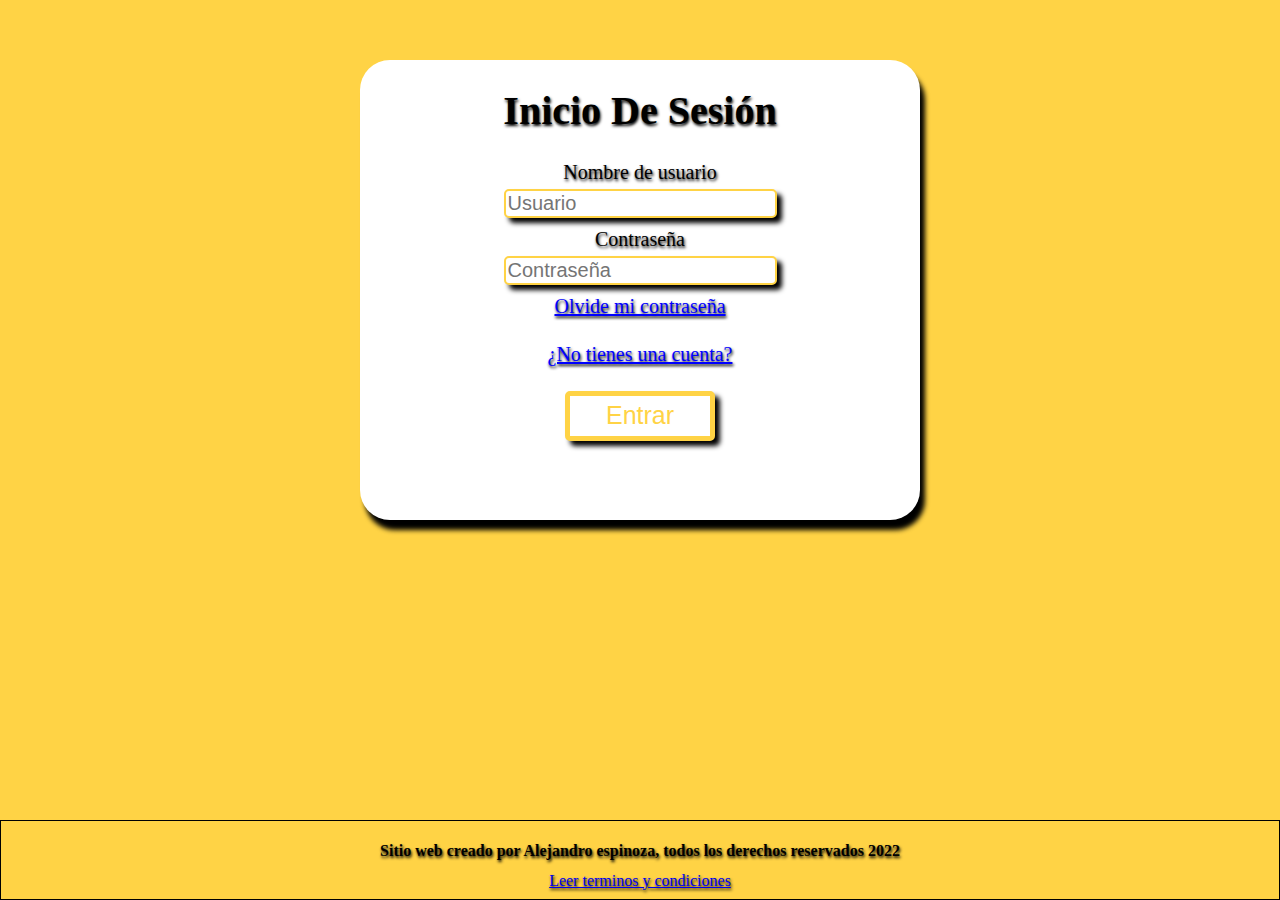
==== login.html @ 9bf07385 "se realizaron validaciones" ====
<!DOCTYPE html>
<html lang="es-MX">
<head>
    <meta charset="UTF-8">
    <meta name="viewport" content="width=device-width, initial-scale=1.0">
    <meta http-equiv="X-UA-Compatible" content="ie=edge">
    <link rel="stylesheet" href="/styles/style.css">
    <link rel="icon" href="/assets/logo.PNG">
    <title>Inicio de sesion</title>
</head>
<body>
    <form id="formulario"> 
        <div class="container">
        <h1 class="title">Inicio De Sesión</h1>
        <label class="label" for="user">Nombre de usuario</label>
        <input class="input" name="userName" type="text" id="userName" placeholder="Usuario">
        <label class="label" for="pass">Contraseña</label>
        <input class="input" name="userPassword" type="password" placeholder="Contraseña" id="userPassword">
        <a class="link" href="/password_forget.html" target="_blank">Olvide mi contraseña</a>
        <a class="link" href="/registro.html" target="_blank">¿No tienes una cuenta?</a>
        <button class="boton" type="submit">Entrar</button>
        <div id ="alerta"></div>
        </div>
    </form>
    <div class="footer">
        <footer ><h4>Sitio web creado por Alejandro espinoza, todos los derechos reservados 2022</h4></footer>
        <a class="pie" href="#">Leer terminos y condiciones</a>
    </div>
    <script src="/scripts/app-login.js"></script>
</body>
</html>
---- styles/style.css ----
*{
    box-sizing: border-box;
}
body{
    margin: 0;
    background-color: #ffd345;
    font-family: Georgia, 'Times New Roman', Times, serif;
        /* font-size: 20px; */
}
.title{
    color: black;
    display: block;
    font-size: 40px;
    text-shadow: 1px 2px 3px  black;
    /* color: black; */
}
.container, .container2{
    margin-top: 60px;
    margin-left: auto;
    margin-right: auto;
    overflow: hidden;
    background-color: white;
    width: 560px;
    height: 460px;
    border-radius: 30px;
    text-align: center;
    text-shadow: 1px 2px 3px  black;
    box-shadow: 5px 10px 5px black;
}
.boton{
    display: block;
    width: 150px;
    height: 50px;
    background-color: white;
    color: #ffd345;
    border-radius: 5px;
    margin-left: auto;
    margin-right: auto;
    margin-top: 20px;
    border: 5px solid #ffd345;
    font-size: 25px;
    box-shadow: 5px 5px 5px black;
    -webkit-transition: box-shadow 300ms ease-in-out, color 300ms ease-in-out;
        transition: box-shadow 300ms ease-in-out, color 300ms ease-in-out;
}
.boton:hover, .boton:focus {
    color: #fff;
    outline: 0;
  }
.boton:hover {
    box-shadow: 0 0 40px 40px #ffd345 inset;
  }
.footer{
    /* background-color: #fff; */
    height: 80px;
    width: 100%;
    color: black;
    position: absolute;
    left: 0;
    bottom: 0;
    border: 1px solid black;
    text-align: center;
    text-shadow: 1px 2px 3px  black;
}
.pie{
    position: relative;
    bottom: 10px; 
}
.container, .link, .boton, .label{
    margin-bottom: 25px;
}
/* Para los links de inicio de sesion */
.link{
    display: block;
    position: relative;
    margin-top: 10px;
    color: blue;
    font-size: 20px;
    /* transition: 0.5s; */
}
.input{
    display: block;
    margin-right: auto;
    margin-left: auto;
    border: 2px solid #ffd345;
    border-radius: 5px;
    box-shadow: 5px 5px 5px black;
}

.label, .input{
    font-size: 20px;
}
/* Para el reseteo de contraseña */
#buton-reset{
    font-size: 20px;
}
#title-reset{
    text-align: center;
}
#container-3{
    margin-top: 30px;
    height: 200px;
    width: 400px;
}
/* Contenedor y estilos para el registro de cuenta */
.container2{
    height: 580px;
    width: 600px;
    margin-top: 30px;
}

.container2, .input, .label{
    margin-bottom: 10px;
    margin-top: 5px; 
}


/* Estilos para los mensajes de alerta en el login */

.mensaje{
    height: 40px;
    width: 300px;
    margin-left: auto;
    margin-right: auto;
    font-size: 1rem;
}
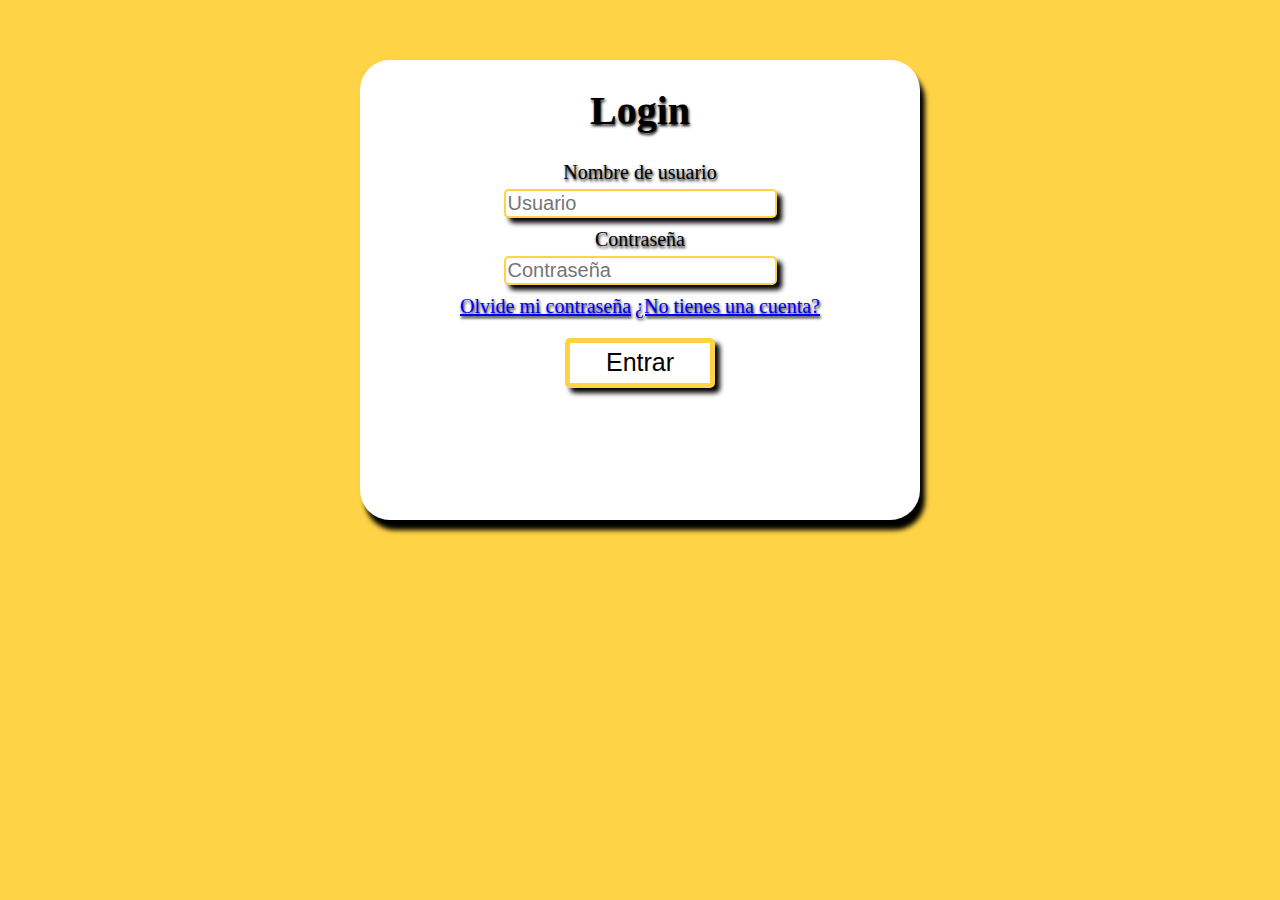
==== commit 1dfb14cc: "se valido el registro" ====
--- a/login.html
+++ b/login.html
@@ -11,7 +11,7 @@
 <body>
     <form id="formulario"> 
         <div class="container">
-        <h1 class="title">Inicio De Sesión</h1>
+        <h1 class="title">Login</h1>
         <label class="label" for="user">Nombre de usuario</label>
         <input class="input" name="userName" type="text" id="userName" placeholder="Usuario">
         <label class="label" for="pass">Contraseña</label>
@@ -22,10 +22,6 @@
         <div id ="alerta"></div>
         </div>
     </form>
-    <div class="footer">
-        <footer ><h4>Sitio web creado por Alejandro espinoza, todos los derechos reservados 2022</h4></footer>
-        <a class="pie" href="#">Leer terminos y condiciones</a>
-    </div>
     <script src="/scripts/app-login.js"></script>
 </body>
 </html>--- a/styles/style.css
+++ b/styles/style.css
@@ -14,7 +14,7 @@
     text-shadow: 1px 2px 3px  black;
     /* color: black; */
 }
-.container, .container2{
+.container{
     margin-top: 60px;
     margin-left: auto;
     margin-right: auto;
@@ -32,7 +32,7 @@
     width: 150px;
     height: 50px;
     background-color: white;
-    color: #ffd345;
+    color: black;
     border-radius: 5px;
     margin-left: auto;
     margin-right: auto;
@@ -44,34 +44,19 @@
         transition: box-shadow 300ms ease-in-out, color 300ms ease-in-out;
 }
 .boton:hover, .boton:focus {
-    color: #fff;
+    /* color: #fff; */
     outline: 0;
   }
 .boton:hover {
     box-shadow: 0 0 40px 40px #ffd345 inset;
   }
-.footer{
-    /* background-color: #fff; */
-    height: 80px;
-    width: 100%;
-    color: black;
-    position: absolute;
-    left: 0;
-    bottom: 0;
-    border: 1px solid black;
-    text-align: center;
-    text-shadow: 1px 2px 3px  black;
-}
-.pie{
-    position: relative;
-    bottom: 10px; 
-}
+
 .container, .link, .boton, .label{
     margin-bottom: 25px;
 }
 /* Para los links de inicio de sesion */
 .link{
-    display: block;
+    /* display: block; */
     position: relative;
     margin-top: 10px;
     color: blue;
@@ -91,29 +76,25 @@
     font-size: 20px;
 }
 /* Para el reseteo de contraseña */
-#buton-reset{
+.reset{
     font-size: 20px;
 }
-#title-reset{
-    text-align: center;
-}
-#container-3{
+.forget{
     margin-top: 30px;
-    height: 200px;
+    height: 250px;
     width: 400px;
 }
 /* Contenedor y estilos para el registro de cuenta */
-.container2{
-    height: 580px;
+.registro{
+    height: 650px;
     width: 600px;
     margin-top: 30px;
 }
 
-.container2, .input, .label{
+.registro, .input, .label{
     margin-bottom: 10px;
     margin-top: 5px; 
 }
-
 
 /* Estilos para los mensajes de alerta en el login */
 
